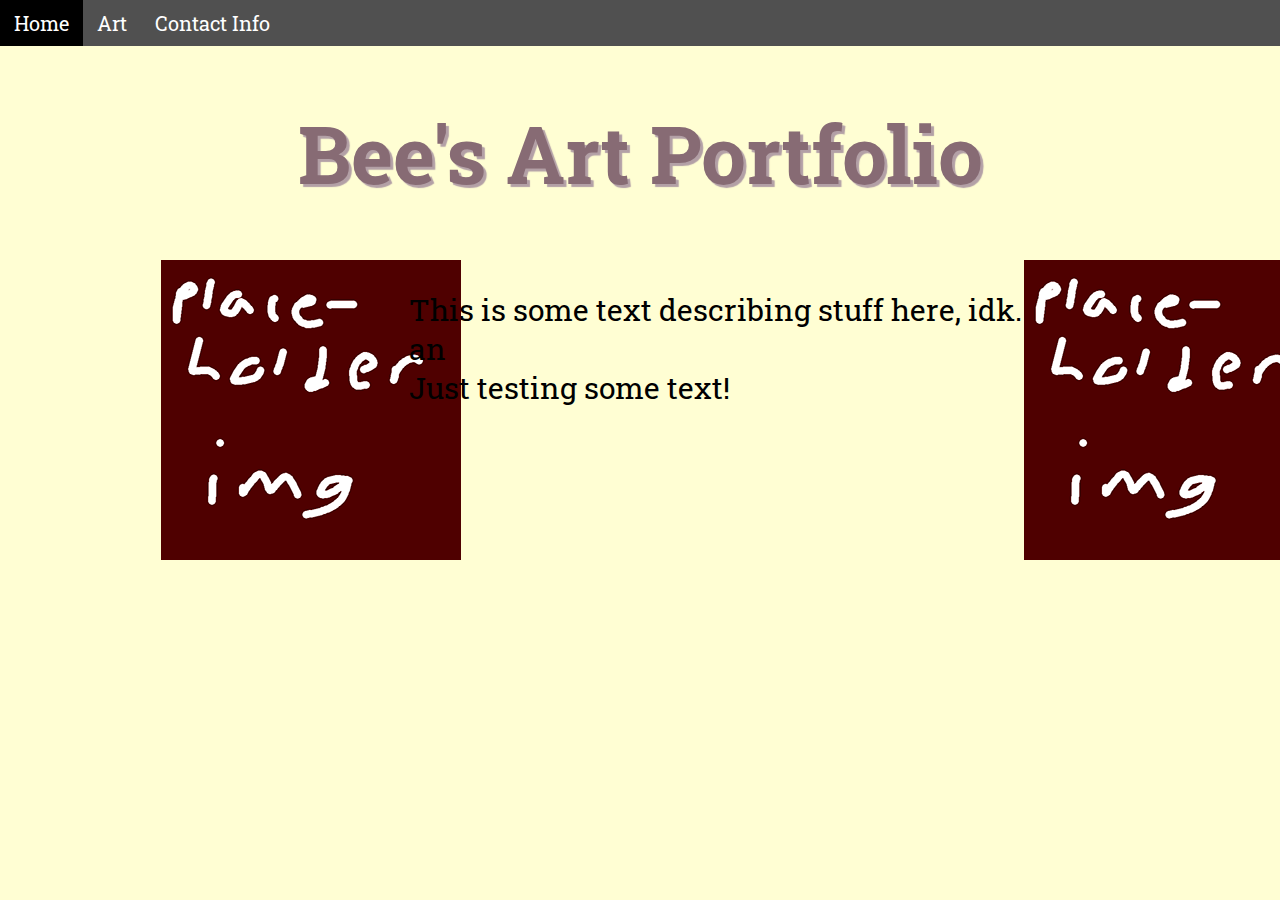
==== index.html @ 9c8c683e "Add files via upload" ====
<!DOCTYPE html>
<html>
<head>
	<title>Bee Haycraft</title>
	<meta charset="UTF-8">
	<meta name="description" content="Bee Haycraft's art portfolio/website. Pictures from Bee Haycraft's portfolio with watermarks>.
	<meta name="author" content="IcedLava">
	<meta name="viewport" content="width=device-width, initial-scale=1.0">
	<html lang="en-US">
	<link rel="stylesheet" href="https://icedlava03.github.io/index.css">
	<link rel="stylesheet" href="https://icedlava03.github.io/navbar.css">
	<link rel="stylesheet" href="https://icedlava03.github.io/font.css">
	<script src="https://icedlava03.github.io/scripts/main.js" defer></script>
</header>
<body>
<ul>
	<li><a id="hb" href="https://icedlava03.github.io/index.html">Home</a></li>
	<li><a href="https://icedlava03.github.io/art.html">Art</a></li>
	<li><a href="https://icedlava03.github.io/contact.html">Contact Info</a></li>
</ul>
<h1>Bee's Art Portfolio</h1>
<div class="row">
	<div class="column left"><img src="https://icedlava03.github.io/placeholder.png" alt="A placeholder for an image" width="300" height="300"></div>
	<div class="column middle"><p>This is some text describing stuff here, idk. So an
				<br>Just testing some text!</p></div>
	<div class="column right"><img src="https://icedlava03.github.io/placeholder.png" alt="A placeholder for an image" width="300" height="300"></div>
</div>	
</body>
</html>
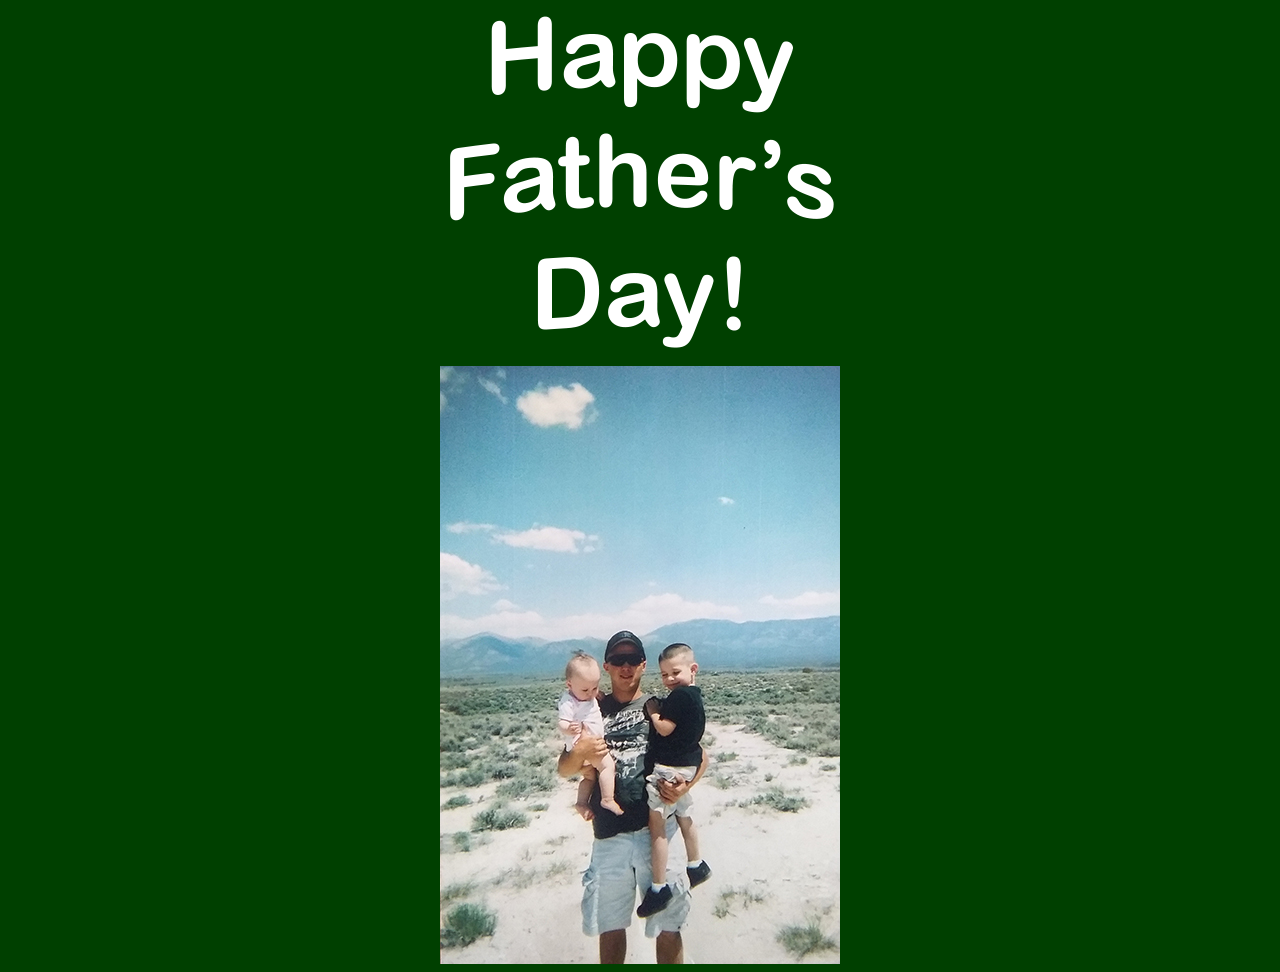
==== commit 28d438b7: "Add files via upload" ====
--- a/index.html
+++ b/index.html
@@ -1,29 +1,14 @@
 <!DOCTYPE html>
 <html>
 <head>
-	<title>Bee Haycraft</title>
-	<meta charset="UTF-8">
-	<meta name="description" content="Bee Haycraft's art portfolio/website. Pictures from Bee Haycraft's portfolio with watermarks>.
-	<meta name="author" content="IcedLava">
-	<meta name="viewport" content="width=device-width, initial-scale=1.0">
-	<html lang="en-US">
-	<link rel="stylesheet" href="https://icedlava03.github.io/index.css">
-	<link rel="stylesheet" href="https://icedlava03.github.io/navbar.css">
-	<link rel="stylesheet" href="https://icedlava03.github.io/font.css">
-	<script src="https://icedlava03.github.io/scripts/main.js" defer></script>
+<title>Happy Father's Day</title>
+<meta charset="UTF-8">
+<meta name="description" content="Happy Father's Day!>.
+<meta name="author" content="IcedLava">
+<link rel="stylesheet" href="https://icedlava03.github.io/index.css">
 </header>
 <body>
-<ul>
-	<li><a id="hb" href="https://icedlava03.github.io/index.html">Home</a></li>
-	<li><a href="https://icedlava03.github.io/art.html">Art</a></li>
-	<li><a href="https://icedlava03.github.io/contact.html">Contact Info</a></li>
-</ul>
-<h1>Bee's Art Portfolio</h1>
-<div class="row">
-	<div class="column left"><img src="https://icedlava03.github.io/placeholder.png" alt="A placeholder for an image" width="300" height="300"></div>
-	<div class="column middle"><p>This is some text describing stuff here, idk. So an
-				<br>Just testing some text!</p></div>
-	<div class="column right"><img src="https://icedlava03.github.io/placeholder.png" alt="A placeholder for an image" width="300" height="300"></div>
-</div>	
+<img src="https://icedlava03.github.io/fathersday.png" width="400" height="358" class="center">
+<img src="https://icedlava03.github.io/dad.jpg" width="400" height="598" class="center">
 </body>
 </html>